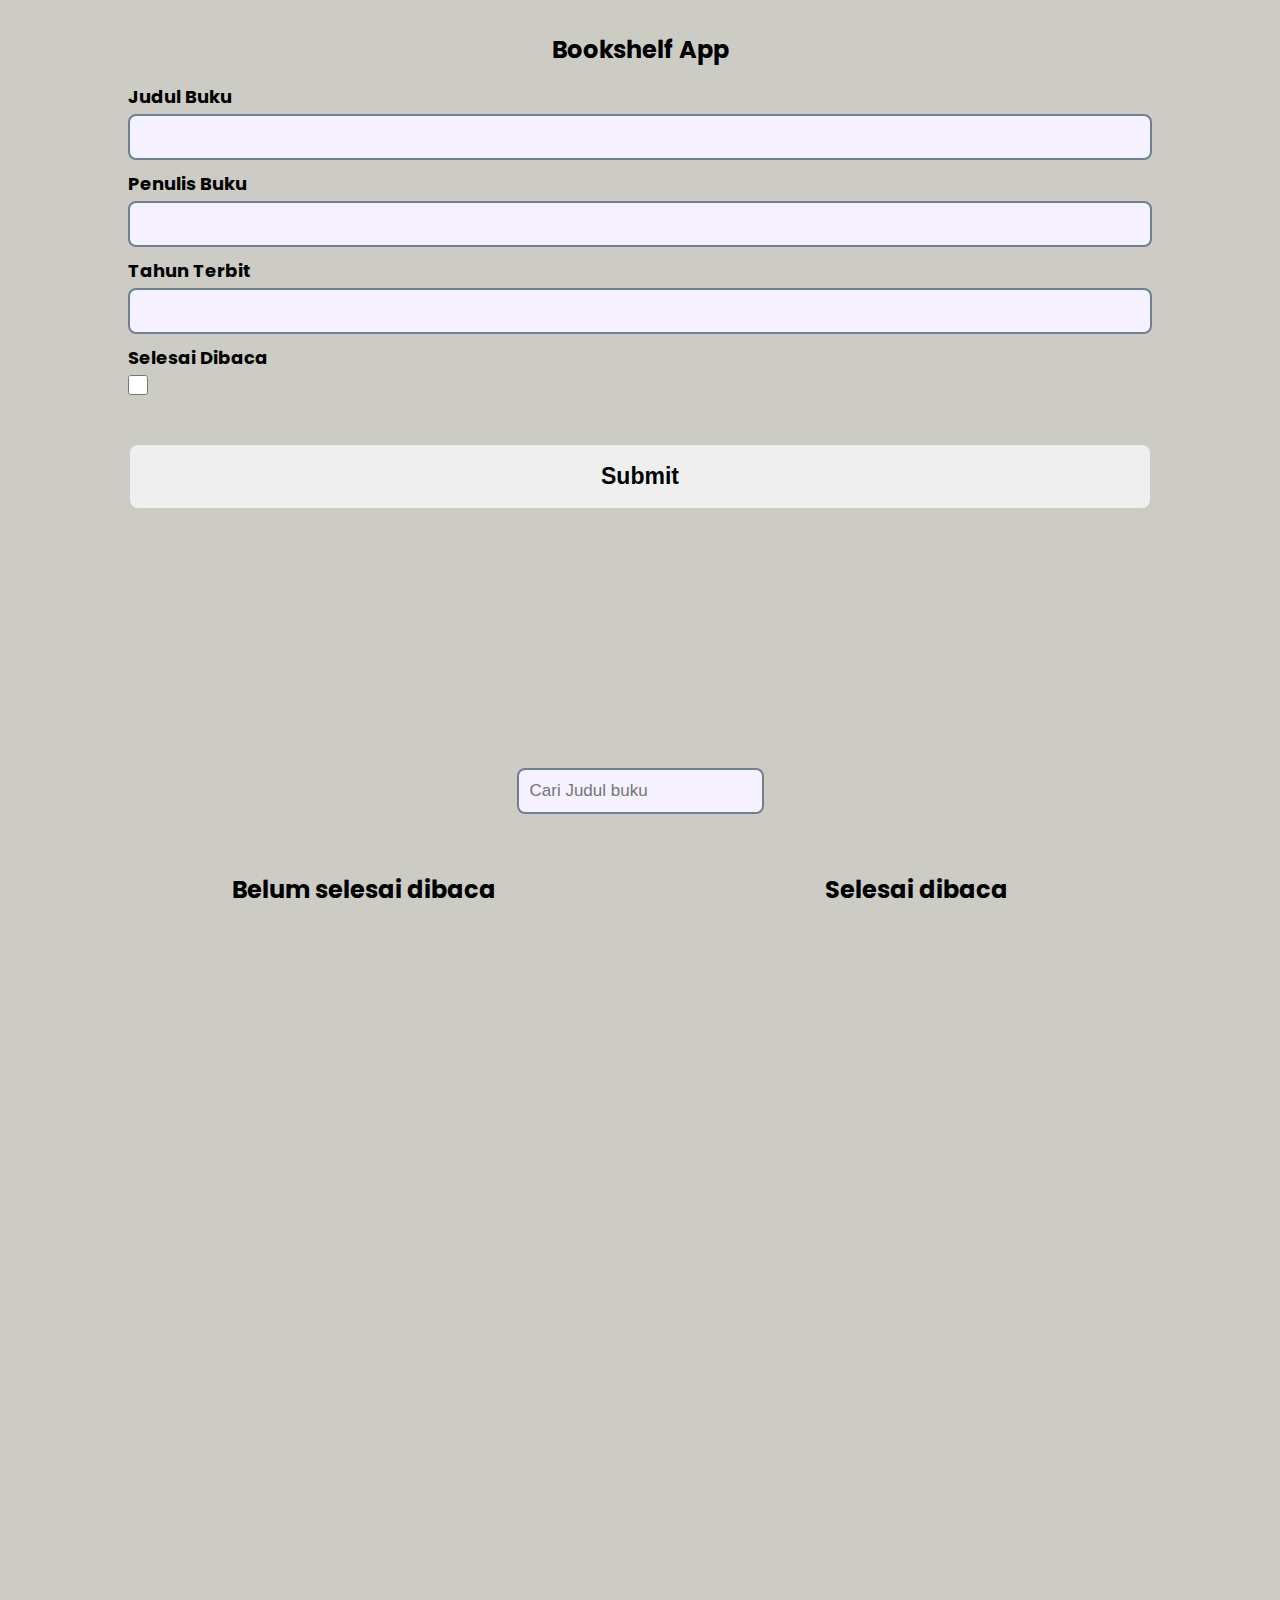
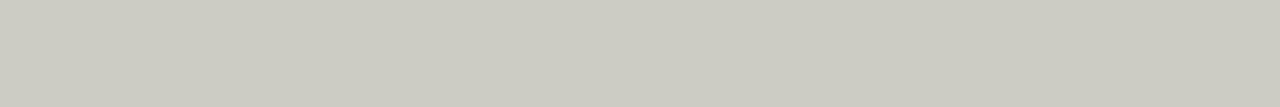
==== index.html @ 35914b09 "update" ====
<!DOCTYPE html>
<html lang="en">
   <head>
      <meta charset="UTF-8" />
      <meta http-equiv="X-UA-Compatible" content="IE=edge" />
      <meta name="viewport" content="width=device-width, initial-scale=1.0" />
      <title>Bookshelf App</title>
      <link rel="stylesheet" href="assets/css/style.css" />
   </head>

   <body>
      <div class="wrapper">
         <div class="container neumorp bg-white shadow">
            <h2 class="container-header text-center">Bookshelf App</h2>
            <form class="form" action="#" id="form">
               <div class="form-group form-title">
                  <label for="title">Judul Buku</label>
                  <input type="text" id="title" name="title" required />
               </div>
               <div class="form-group form-title">
                  <label for="author">Penulis Buku</label>
                  <input type="text" id="author" name="author" required />
               </div>
               <div class="form-group form-title">
                  <label for="year">Tahun Terbit</label>
                  <input type="number" id="year" name="year" required />
               </div>
               <div class="form-group form-title">
                  <label for="finished">Selesai Dibaca</label>
                  <input type="checkbox" id="finished" name="finished" />
               </div>
               <input type="submit" value="Submit" name="Submit" class="btn-submit" />
            </form>
         </div>

         <div class="search-book">
            <form action="">
               <input type="text" id="filter-book" placeholder="Cari Judul buku" />
            </form>
         </div>

         <div class="flex-rak">
            <div class="container-rak">
               <h2 class="container-header">Belum selesai dibaca</h2>
               <div class="list-item" id="unfinished-book"></div>
            </div>

            <div class="container-rak">
               <h2 class="container-header">Selesai dibaca</h2>
               <div class="list-item" id="finished-book"></div>
            </div>
         </div>
      </div>

      <script src="assets/js/script.js"></script>
   </body>
</html>
---- assets/css/style.css ----
@import url('https://fonts.googleapis.com/css2?family=Inter:wght@200;400;500;600;700&family=Poppins:wght@200;300;400;500;600;700;800;900&display=swap');

:root {
  --color-primary: #CCCCC4;
}

* {
  margin: 0;
  padding: 0;
  box-sizing: border-box;
}

body {
  font-family: 'Poppins', sans-serif;
  background-color: var(--color-primary);
}


.wrapper {
  display: flex;
  flex-direction: column;
  align-items: center;
}


.wrapper .container {
  width: 85%;
  margin-top: 16px;
  padding: 16px;
  height: 80vh;
}

.neumorp:hover {
  border-radius: 20px;
  background: #CCCCC4;
  box-shadow: 14px 14px 28px #adada7,
    -14px -14px 28px #ebebe1;
  transition: all 1s;
}

.form {
  display: flex;
  padding: 16px;
  flex-direction: column;

}

.flex-rak {
  margin-top: 3rem;
  display: flex;
  flex-direction: row;
  justify-content: space-between;
  width: 85%;
  gap: 1rem;
  margin-bottom: 50rem;
}

.container-rak {
  width: 100%;
}

.container-header {
  text-align: center;
}

.book-item {
  background-color: #CCCCC4;
  margin-top: 2rem;
  padding: 2rem;
  transition: 1s;
}

.book-item:hover {
  border-radius: 10px;
  background: #CCCCC4;
  box-shadow: 8px 8px 17px #adada7,
    -8px -8px 17px #ebebe1;
  transition: 1s;
}

.remove-book {
  background-color: #F47174;
  padding: 0.5rem 1rem;
  border: none;
  border-radius: 5px;
}

.remove-book:hover {
  background-color: #c75b5d;
  color: #fdfdfd;
  transition: 1s;
}

.done-button, .backto-read {
  background-color: #ACD1AF;
  padding: 0.5rem 1rem;
  border: none;
  border-radius: 5px;
  transition: 1s;
}

.done-button:hover, .backto-read:hover {
  background-color: #81b285;
  color: #fdfdfd;
  transition: 1s;

}

.form-group {
  display: flex;
  flex-direction: column;
}

.form-group label {
  margin-bottom: 4px;
  font-size: 18px;
  font-weight: bold;
}

input[type=text], input[type=number] {
  background: #F5F1FF;
  border: 2px solid #708090;
  border-radius: 8px;
  padding: 11px;
  margin-bottom: 10px;
  font-size: 17px;
}

input[type=checkbox] {
  width: 20px;
  height: 20px;
}


.btn-submit {
  font-weight: 600;
  width: 100%;
  border-radius: 10px;
  padding: 18px 24px;
  border: 2px solid var(--color-primary);
  color: black;
  font-size: 23px;
  margin-top: 3rem;
  align-self: flex-end;
  cursor: pointer;
}

.btn-submit:hover {
  background: #ababab;
  color: white;
}

input[type=text], input[type=number], .btn-submit:focus {
  outline: none;
}

.text-center {
  text-align: center;
}

.form-title {
  margin: auto 0;
}

.search-book {
  margin-top: 2rem;
}

@media only screen and (max-width: 1024px) {
  .wrapper {
    margin: 0;
  }

  .wrapper .container {
    width: 100%;
  }

  .list-item {
    width: 90%;
  }

  .form {
    width: 100%;
  }
}
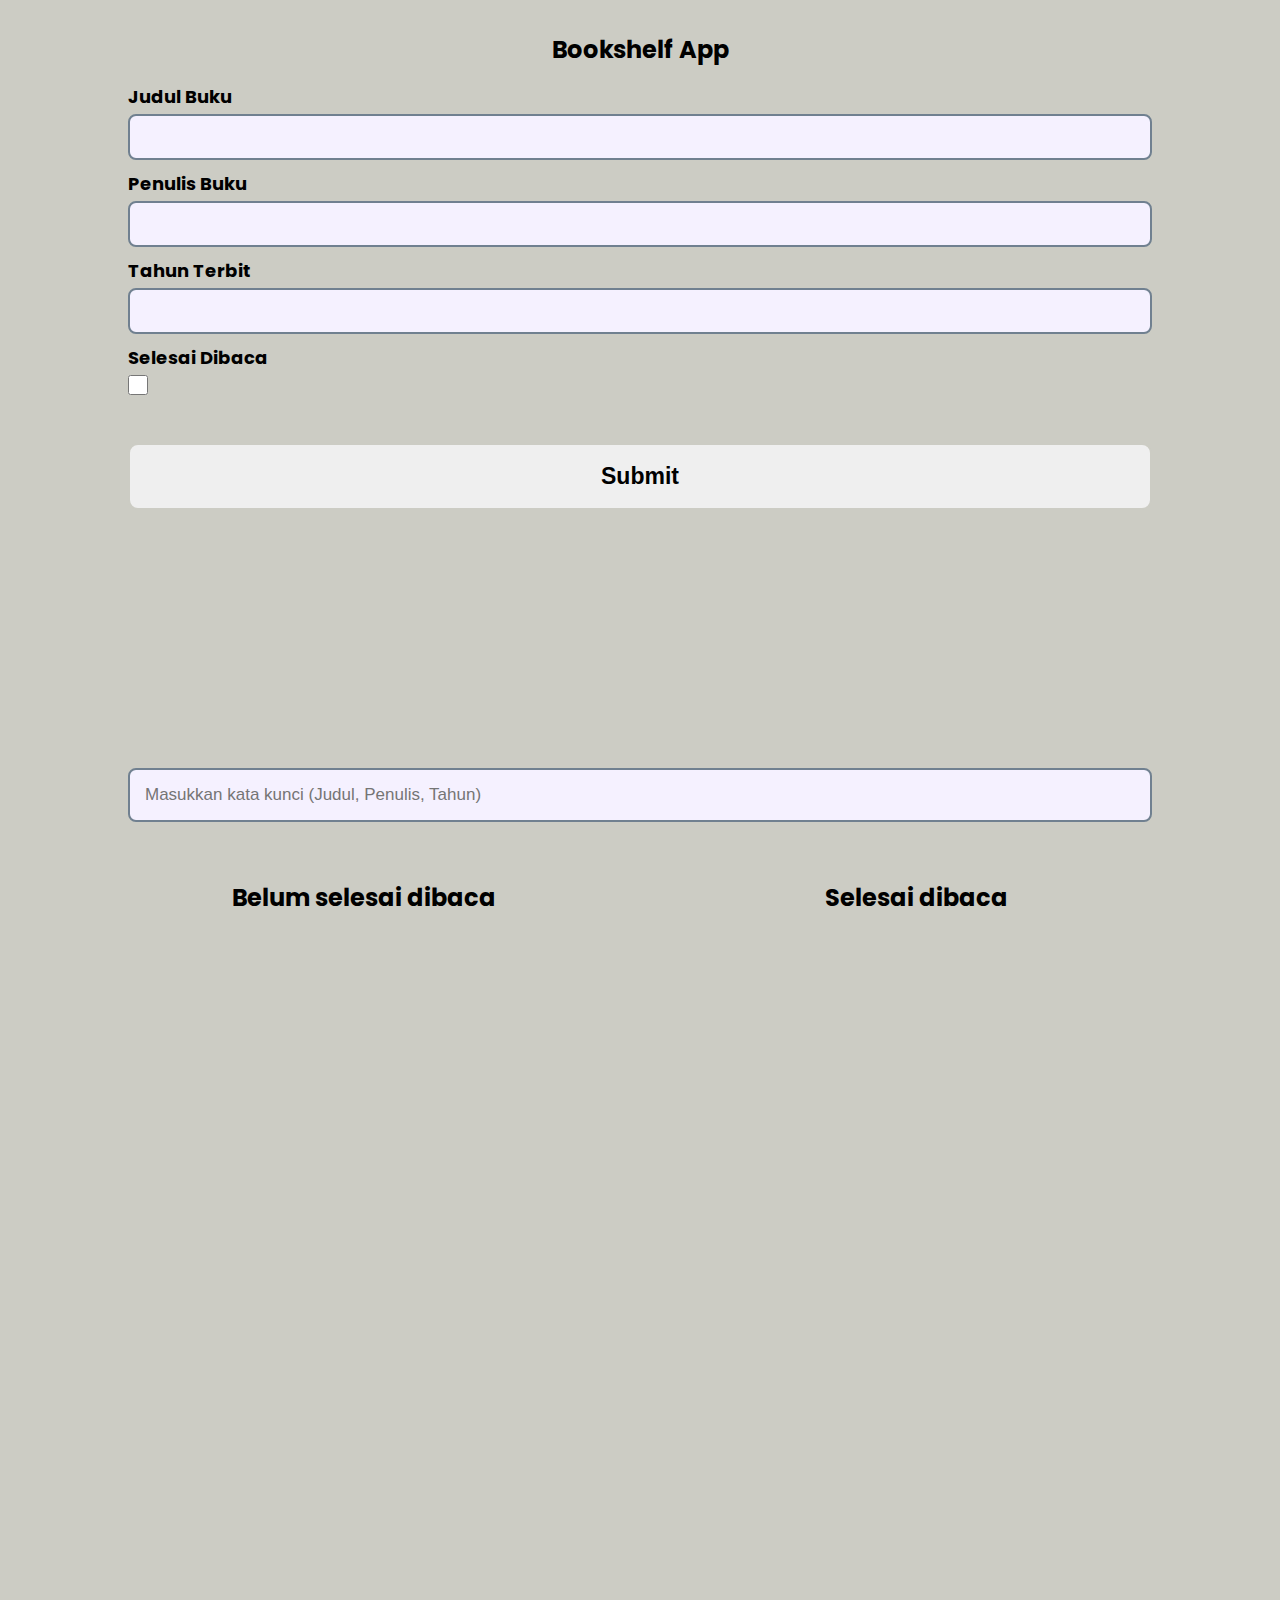
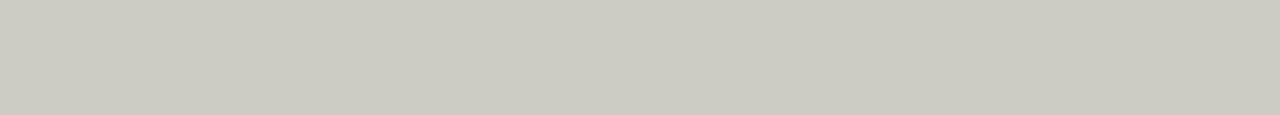
==== commit c6322fb2: "update filter book by title to filter book by keyword" ====
--- a/index.html
+++ b/index.html
@@ -35,7 +35,7 @@
 
          <div class="search-book">
             <form action="">
-               <input type="text" id="filter-book" placeholder="Cari Judul buku" />
+               <input type="text" id="filter-book" placeholder="Masukkan kata kunci (Judul, Penulis, Tahun)" />
             </form>
          </div>
 
--- a/assets/css/style.css
+++ b/assets/css/style.css
@@ -163,7 +163,18 @@
 }
 
 .search-book {
+  width: 100%;
+}
+
+.search-book form {
+  width: 80%;
   margin-top: 2rem;
+  margin: 2rem auto 0 auto;
+}
+
+.search-book input {
+  width: 100%;
+  padding: 15px;
 }
 
 @media only screen and (max-width: 1024px) {
@@ -175,11 +186,13 @@
     width: 100%;
   }
 
-  .list-item {
-    width: 90%;
-  }
-
   .form {
     width: 100%;
   }
+}
+
+@media screen and (max-width: 768px) {
+  .flex-rak {
+    flex-wrap: wrap;
+  }
 }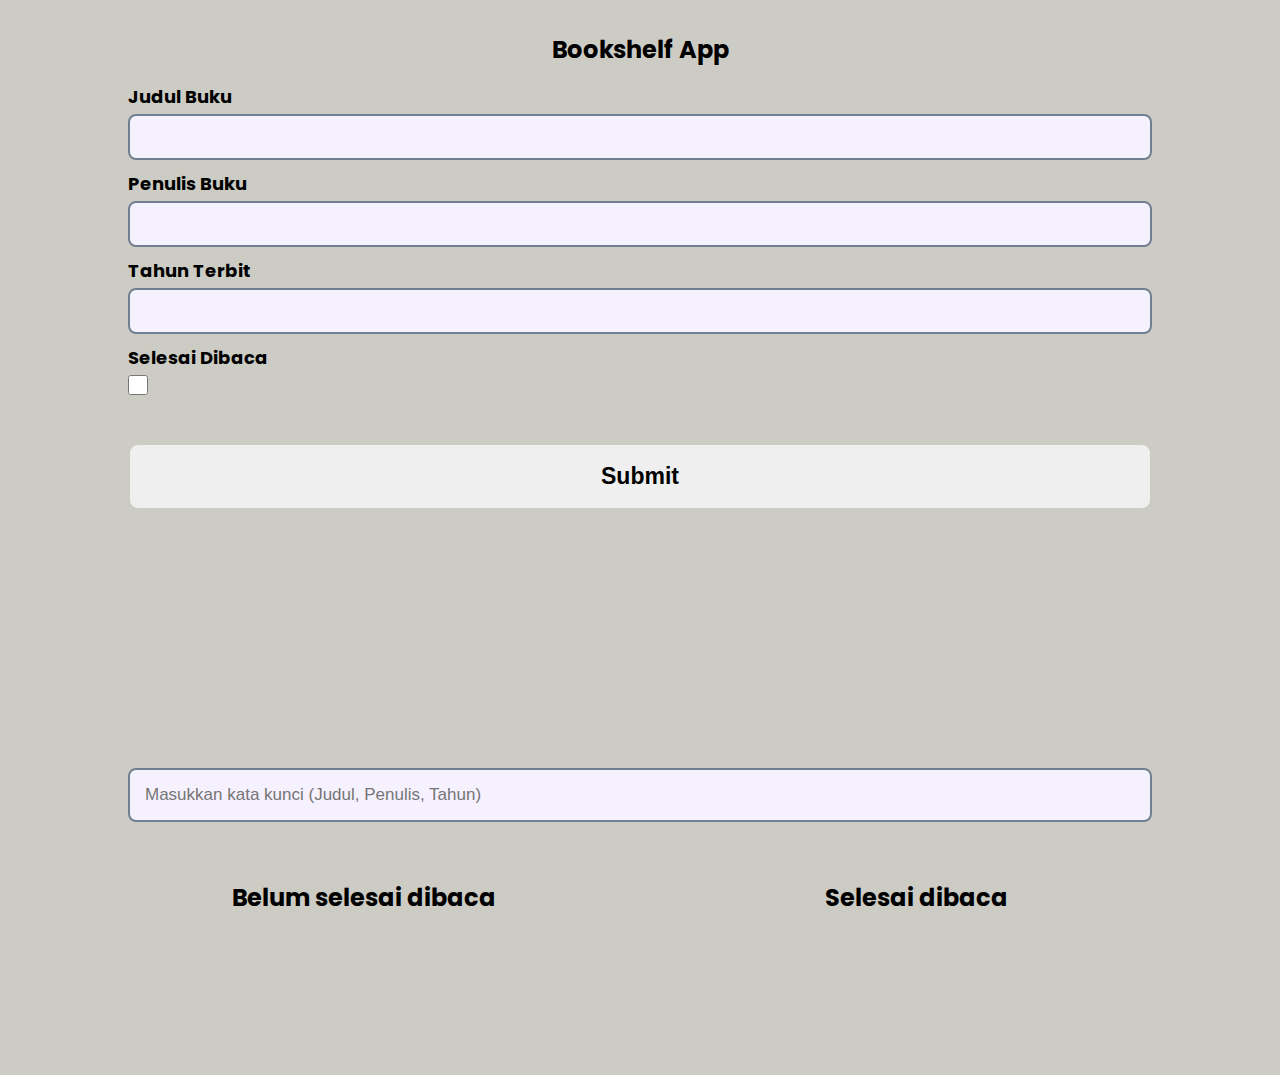
==== commit 6ac5fe6c: "update web storage" ====
--- a/index.html
+++ b/index.html
@@ -5,6 +5,7 @@
       <meta http-equiv="X-UA-Compatible" content="IE=edge" />
       <meta name="viewport" content="width=device-width, initial-scale=1.0" />
       <title>Bookshelf App</title>
+      <link rel="shortcut icon" href="assets/img/buku.jpg" type="image/x-icon" />
       <link rel="stylesheet" href="assets/css/style.css" />
    </head>
 
--- a/assets/css/style.css
+++ b/assets/css/style.css
@@ -52,7 +52,7 @@
   justify-content: space-between;
   width: 85%;
   gap: 1rem;
-  margin-bottom: 50rem;
+  margin-bottom: 10rem;
 }
 
 .container-rak {
